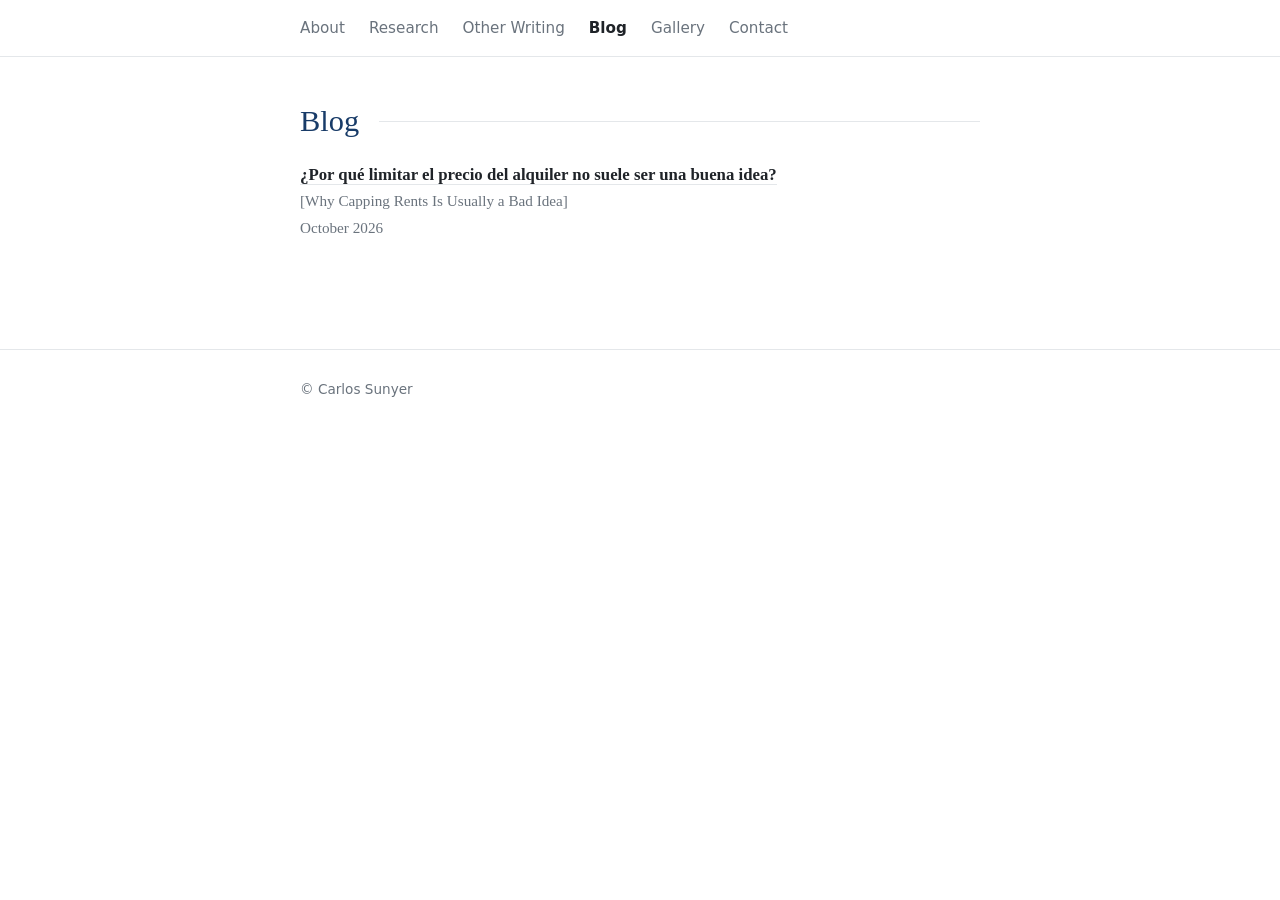
==== blog.html @ 6ec1b7f6 "Anade la seccion Blog con el primer post sobre el control del alquiler Co-Authored-By: Claude Opus 5" ====
<!DOCTYPE html>
<html lang="en">
<head>
  <meta charset="utf-8">
  <meta name="viewport" content="width=device-width, initial-scale=1">
  <title>Blog &middot; Carlos Sunyer</title>
  <meta name="description" content="Blog posts by Carlos Sunyer.">
  <link rel="stylesheet" href="css/style.css">
</head>
<body>

  <header>
    <nav>
      <a href="index.html#about">About</a>
      <a href="index.html#research">Research</a>
      <a href="writing.html">Other Writing</a>
      <a href="blog.html" class="active">Blog</a>
      <a href="gallery.html">Gallery</a>
      <a href="index.html#contact">Contact</a>
    </nav>
  </header>

  <main>
    <section id="blog">
      <h1 class="page-title">Blog</h1>

      <article class="paper">
        <h4><a href="blog/limitar-alquiler.html">&iquest;Por qu&eacute; limitar el precio del alquiler no suele ser una buena idea?</a>
          <span class="translation">[Why Capping Rents Is Usually a Bad Idea]</span></h4>
        <p class="meta">October 2026</p>
      </article>
    </section>
  </main>

  <footer>
    <p>&copy; Carlos Sunyer</p>
  </footer>

</body>
</html>
---- css/style.css ----
/* ===== Base ===== */
:root {
  --text: #1f2328;
  --muted: #6a737d;
  --accent: #173f61;
  --rule: #e4e7ea;
  --bg: #ffffff;
}

* { box-sizing: border-box; }

html { scroll-behavior: smooth; }

body {
  margin: 0;
  font-family: Georgia, "Times New Roman", serif;
  font-size: 17px;
  line-height: 1.6;
  color: var(--text);
  background: var(--bg);
}

main, header nav, footer p {
  max-width: 720px;
  margin-left: auto;
  margin-right: auto;
  padding-left: 1.25rem;
  padding-right: 1.25rem;
}

/* ===== Header / nav ===== */
header {
  border-bottom: 1px solid var(--rule);
  position: sticky;
  top: 0;
  background: var(--bg);
  z-index: 10;
}

main section { scroll-margin-top: 4.5rem; }

nav {
  display: flex;
  gap: 1.5rem;
  padding-top: 1rem;
  padding-bottom: 1rem;
  font-family: system-ui, -apple-system, "Segoe UI", sans-serif;
  font-size: 0.95rem;
}

nav a {
  color: var(--muted);
  text-decoration: none;
  white-space: nowrap;
}

nav a:hover { color: var(--accent); }
nav a.active { color: var(--text); font-weight: 600; }

/* ===== Main ===== */
main { padding-top: 2.5rem; padding-bottom: 3rem; }

h1 { font-size: 1.8rem; margin: 0 0 1rem; font-weight: normal; }

h2, h1.page-title {
  font-size: 1.9rem;
  margin: 3rem 0 1rem;
  color: #183b68;
  font-weight: normal;
  display: flex;
  align-items: center;
  gap: 1.25rem;
}

h2::after, h1.page-title::after {
  content: "";
  flex: 1;
  border-top: 1px solid var(--rule);
}

/* Titulo de pagina interior: mismo aspecto que h2, pero sin hueco arriba */
h1.page-title { margin-top: 0; }

h3 {
  font-size: 1.35rem;
  margin: 3rem 0 1rem;
  color: #183b68;
  font-weight: 600;
}

h4 { font-size: 1.05rem; margin: 0 0 0.2rem; font-weight: 600; }

.paper h4 a {
  color: inherit;
  text-decoration: none;
  border-bottom: 1px solid var(--rule);
}

.paper h4 a:hover {
  color: var(--accent);
  border-bottom-color: var(--accent);
}

a { color: var(--accent); }

/* ===== Home ===== */
.intro {
  display: flex;
  gap: 2rem;
  align-items: flex-start;
  flex-wrap: wrap;
}

.profile-photo {
  width: 170px;
  border-radius: 4px;
  flex-shrink: 0;
}

.intro-text { flex: 1; min-width: 260px; }
.affiliation { color: var(--muted); margin-top: 0.2rem; }

/* ===== Papers ===== */
.paper { margin-bottom: 1.75rem; }
.paper .meta { color: var(--muted); margin: 0 0 0.25rem; font-size: 0.95rem; }
.paper-links { margin: 0 0 0.25rem; font-size: 0.95rem; }

details summary {
  cursor: pointer;
  color: var(--accent);
  font-size: 0.95rem;
}

details p {
  margin: 0.5rem 0 0;
  padding-left: 1rem;
  border-left: 2px solid var(--rule);
  color: var(--muted);
  font-size: 0.95rem;
}

/* ===== Etiquetas y notas ===== */
.title-links {
  font-weight: normal;
  font-size: 0.9rem;
}

/* Traduccion al ingles de los titulos en castellano */
.translation {
  display: block;
  font-weight: normal;
  font-size: 0.95rem;
  color: var(--muted);
}

.paper h4 .title-links a {
  border-bottom: none;
  color: var(--accent);
}

.tag {
  font-family: system-ui, -apple-system, "Segoe UI", sans-serif;
  font-size: 0.75rem;
  letter-spacing: 0.04em;
  text-transform: uppercase;
  color: var(--accent);
  border: 1px solid var(--rule);
  border-radius: 3px;
  padding: 0.1rem 0.4rem;
}

.note {
  margin: 0 0 0.25rem;
  font-size: 0.95rem;
  color: var(--muted);
}

/* ===== Gallery ===== */
.masonry {
  columns: 3 200px;
  column-gap: 10px;
}

.masonry img {
  width: 100%;
  display: block;
  margin-bottom: 10px;
  border-radius: 3px;
  cursor: zoom-in;
}

.pano {
  width: 100%;
  display: block;
  border-radius: 3px;
  cursor: zoom-in;
}

#lightbox {
  position: fixed;
  inset: 0;
  z-index: 100;
  background: rgba(15, 18, 22, 0.93);
  display: flex;
  align-items: center;
  justify-content: center;
  padding: 2vh 2vw;
  cursor: zoom-out;
}

#lightbox[hidden] { display: none; }

#lightbox img {
  max-width: 96vw;
  max-height: 96vh;
  object-fit: contain;
}

/* ===== Blog (posts) ===== */
.post-header { margin-bottom: 2rem; }

.post-header h1 {
  font-size: 2rem;
  line-height: 1.25;
  color: #183b68;
  margin: 0 0 0.5rem;
}

.post-date {
  margin: 0;
  color: var(--muted);
  font-family: system-ui, -apple-system, "Segoe UI", sans-serif;
  font-size: 0.9rem;
}

.post p { margin: 0 0 1.1rem; }

.post h2 { font-size: 1.35rem; margin-top: 2.5rem; }

.post figure { margin: 2rem 0; }

.post figure.narrow {
  max-width: 440px;
  margin-left: auto;
  margin-right: auto;
}

.post figure img {
  width: 100%;
  display: block;
}

.post figcaption {
  margin-top: 0.5rem;
  font-size: 0.85rem;
  font-style: italic;
  color: var(--muted);
}

/* ===== Movil ===== */
@media (max-width: 640px) {
  nav {
    flex-wrap: wrap;
    gap: 0.35rem 0.6rem;
    font-size: 0.8rem;
  }

  main { padding-top: 1.5rem; }

  h2, h1.page-title { font-size: 1.6rem; margin-top: 2.25rem; }
  h1.page-title { margin-top: 0; }
  h3 { font-size: 1.25rem; margin-top: 2rem; }
  .post-header h1 { font-size: 1.6rem; }

  .masonry {
    columns: auto;
    display: flex;
    gap: 8px;
    overflow-x: auto;
    scroll-snap-type: x mandatory;
    -webkit-overflow-scrolling: touch;
    padding-bottom: 8px;
  }

  .masonry img {
    height: 240px;
    width: auto;
    flex: 0 0 auto;
    scroll-snap-align: start;
    margin-bottom: 0;
  }

  .pano { margin-top: 8px; }
}

/* ===== Footer ===== */
footer {
  border-top: 1px solid var(--rule);
  margin-top: 2rem;
}

footer p {
  padding-top: 1rem;
  padding-bottom: 1rem;
  color: var(--muted);
  font-size: 0.85rem;
  font-family: system-ui, -apple-system, "Segoe UI", sans-serif;
}
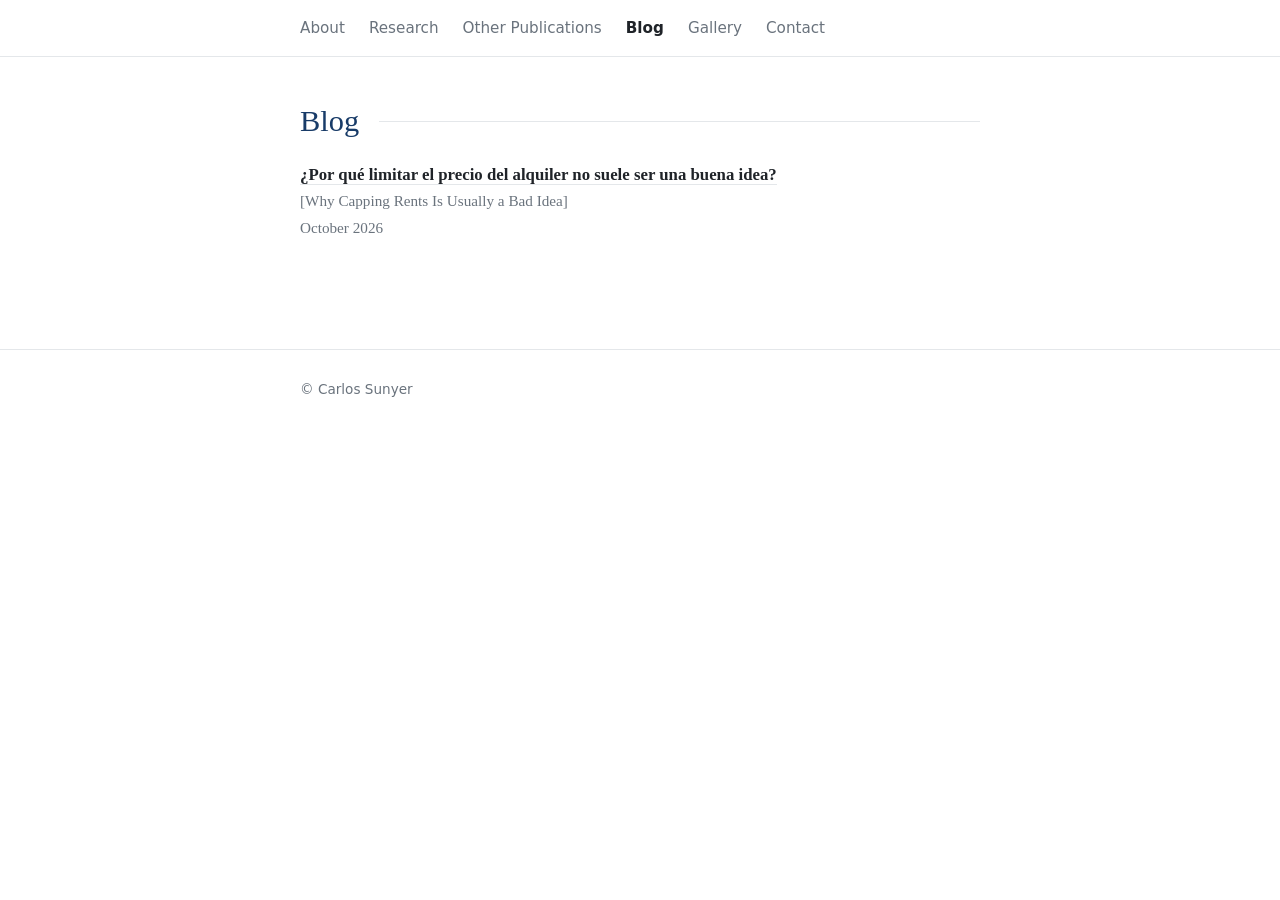
==== commit c170a101: "Mueve publicaciones y capitulos a Other Publications Co-Authored-By: Claude Opus 5.5 <noreply@anthro" ====
--- a/blog.html
+++ b/blog.html
@@ -5,6 +5,20 @@
   <meta name="viewport" content="width=device-width, initial-scale=1">
   <title>Blog &middot; Carlos Sunyer</title>
   <meta name="description" content="Blog posts by Carlos Sunyer.">
+  <link rel="canonical" href="https://carlos-sunyer.github.io/blog.html">
+  <link rel="icon" href="favicon.svg" type="image/svg+xml">
+  <link rel="icon" href="favicon-48.png" sizes="48x48" type="image/png">
+  <link rel="apple-touch-icon" href="apple-touch-icon.png">
+  <meta property="og:type" content="website">
+  <meta property="og:site_name" content="Carlos Sunyer">
+  <meta property="og:title" content="Blog &middot; Carlos Sunyer">
+  <meta property="og:description" content="Blog posts by Carlos Sunyer.">
+  <meta property="og:url" content="https://carlos-sunyer.github.io/blog.html">
+  <meta property="og:image" content="https://carlos-sunyer.github.io/photos/profile-square.jpg">
+  <meta property="og:image:width" content="500">
+  <meta property="og:image:height" content="500">
+  <meta property="og:locale" content="en_US">
+  <meta name="twitter:card" content="summary">
   <link rel="stylesheet" href="css/style.css">
 </head>
 <body>
@@ -13,7 +27,7 @@
     <nav>
       <a href="index.html#about">About</a>
       <a href="index.html#research">Research</a>
-      <a href="writing.html">Other Writing</a>
+      <a href="writing.html">Other Publications</a>
       <a href="blog.html" class="active">Blog</a>
       <a href="gallery.html">Gallery</a>
       <a href="index.html#contact">Contact</a>
--- a/css/style.css
+++ b/css/style.css
@@ -113,6 +113,7 @@
 
 .profile-photo {
   width: 170px;
+  height: auto;
   border-radius: 4px;
   flex-shrink: 0;
 }
@@ -125,11 +126,31 @@
 .paper .meta { color: var(--muted); margin: 0 0 0.25rem; font-size: 0.95rem; }
 .paper-links { margin: 0 0 0.25rem; font-size: 0.95rem; }
 
+/* Abstract desplegable debajo de los coautores */
+details.abstract { margin: 0.15rem 0 0.25rem; }
+
 details summary {
+  display: inline-flex;
+  align-items: center;
+  gap: 0.4rem;
+  list-style: none;
   cursor: pointer;
-  color: var(--accent);
-  font-size: 0.95rem;
-}
+  color: #b0846f;
+  font-family: system-ui, -apple-system, "Segoe UI", sans-serif;
+  font-size: 0.9rem;
+}
+
+details summary::-webkit-details-marker { display: none; }
+
+details summary::after {
+  content: "\25BE";
+  font-size: 0.7em;
+  transition: transform 0.15s ease;
+}
+
+details[open] summary::after { transform: rotate(180deg); }
+
+details summary:hover { color: #8f6450; }
 
 details p {
   margin: 0.5rem 0 0;
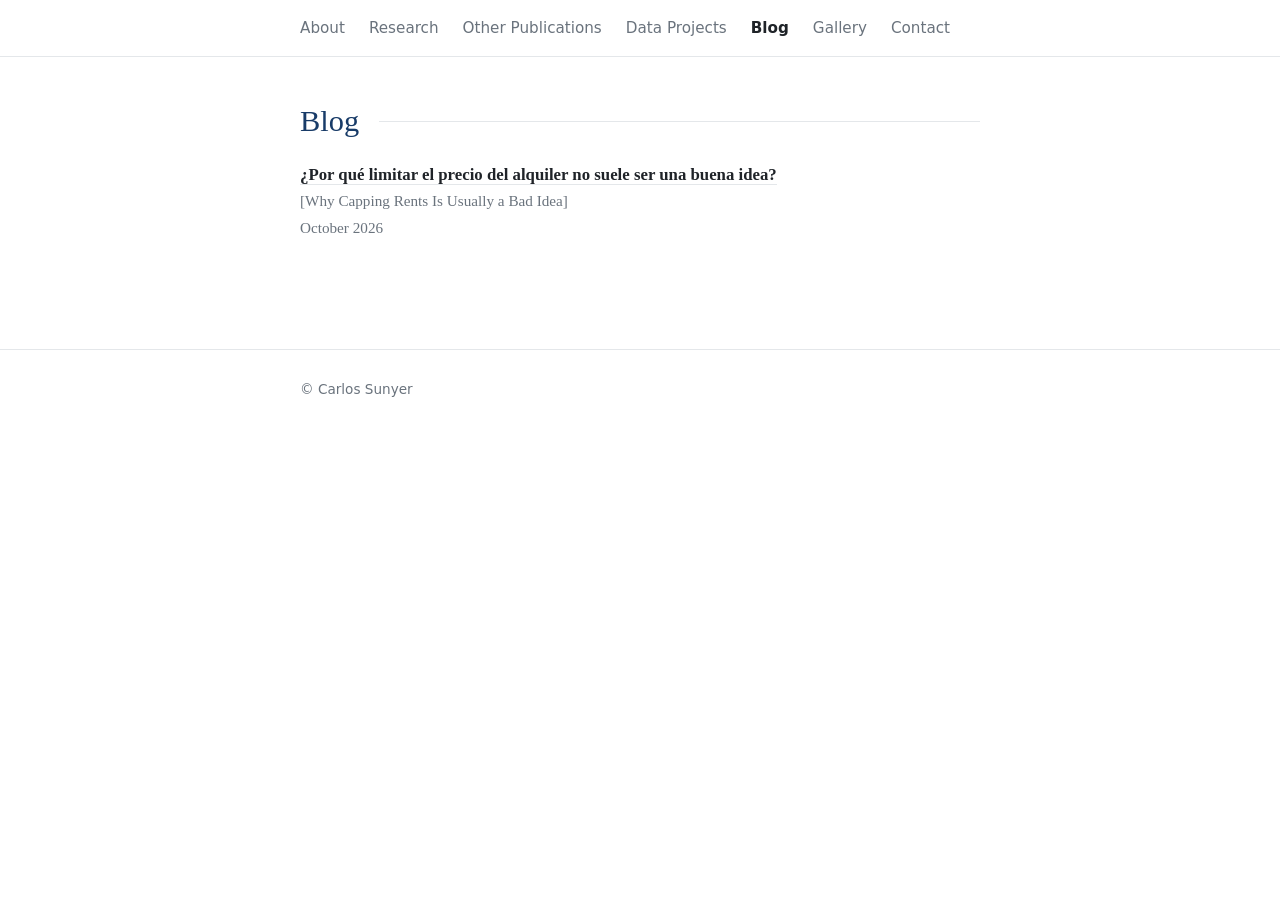
==== commit 9978cf91: "Data Projects: nueva sección tras Other Publications con «Lo que declaran» Página data.html al estil" ====
--- a/blog.html
+++ b/blog.html
@@ -14,9 +14,6 @@
   <meta property="og:title" content="Blog &middot; Carlos Sunyer">
   <meta property="og:description" content="Blog posts by Carlos Sunyer.">
   <meta property="og:url" content="https://carlos-sunyer.github.io/blog.html">
-  <meta property="og:image" content="https://carlos-sunyer.github.io/photos/profile-square.jpg">
-  <meta property="og:image:width" content="500">
-  <meta property="og:image:height" content="500">
   <meta property="og:locale" content="en_US">
   <meta name="twitter:card" content="summary">
   <link rel="stylesheet" href="css/style.css">
@@ -28,6 +25,7 @@
       <a href="index.html#about">About</a>
       <a href="index.html#research">Research</a>
       <a href="writing.html">Other Publications</a>
+      <a href="data.html">Data Projects</a>
       <a href="blog.html" class="active">Blog</a>
       <a href="gallery.html">Gallery</a>
       <a href="index.html#contact">Contact</a>
@@ -50,5 +48,7 @@
     <p>&copy; Carlos Sunyer</p>
   </footer>
 
+  <script data-goatcounter="https://carlosunyer.goatcounter.com/count" async src="https://gc.zgo.at/count.js"></script>
+
 </body>
 </html>
--- a/css/style.css
+++ b/css/style.css
@@ -119,6 +119,15 @@
 }
 
 .intro-text { flex: 1; min-width: 260px; }
+
+.jmp-link {
+  color: #183b68;
+  font-size: 1.25rem;
+  font-weight: 600;
+  text-underline-offset: 3px;
+}
+
+.jmp-link:hover { color: var(--accent); }
 .affiliation { color: var(--muted); margin-top: 0.2rem; }
 
 /* ===== Papers ===== */
@@ -195,6 +204,26 @@
   font-size: 0.95rem;
   color: var(--muted);
 }
+
+/* ===== Data Projects: numero, icono y texto en una fila ===== */
+.project { display: flex; align-items: flex-start; gap: 1rem; margin-top: 1.5rem; }
+.project-num {
+  font-family: ui-monospace, "SFMono-Regular", Menlo, Consolas, monospace;
+  font-size: 0.8rem;
+  color: var(--muted);
+  padding-top: 0.25rem;
+}
+.project-icon {
+  flex: none;
+  width: 40px;
+  height: 40px;
+  padding: 6px;
+  border: 1px solid var(--rule);
+  border-radius: 8px;
+  background: var(--bg);
+}
+.project-body { flex: 1; min-width: 0; }
+.project .tag { text-decoration: none; }
 
 /* ===== Gallery ===== */
 .masonry {
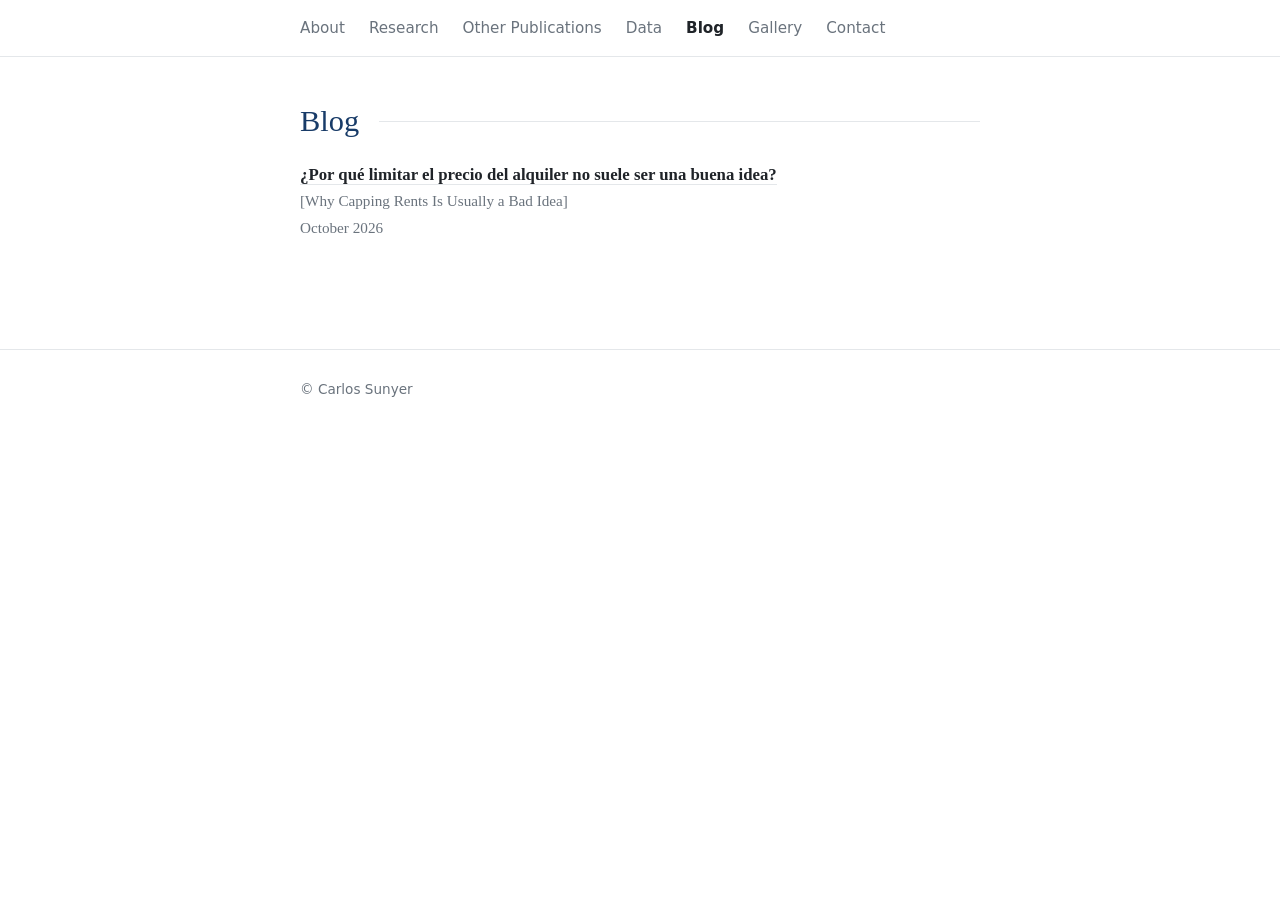
==== commit 236212fc: "Móvil: galería visible, navegación en dos filas y Abstract con más contraste; «Data» en lugar de «Da" ====
--- a/blog.html
+++ b/blog.html
@@ -25,7 +25,7 @@
       <a href="index.html#about">About</a>
       <a href="index.html#research">Research</a>
       <a href="writing.html">Other Publications</a>
-      <a href="data.html">Data Projects</a>
+      <a href="data.html">Data</a>
       <a href="blog.html" class="active">Blog</a>
       <a href="gallery.html">Gallery</a>
       <a href="index.html#contact">Contact</a>
--- a/css/style.css
+++ b/css/style.css
@@ -144,7 +144,7 @@
   gap: 0.4rem;
   list-style: none;
   cursor: pointer;
-  color: #b0846f;
+  color: #946a55;
   font-family: system-ui, -apple-system, "Segoe UI", sans-serif;
   font-size: 0.9rem;
 }
@@ -159,7 +159,7 @@
 
 details[open] summary::after { transform: rotate(180deg); }
 
-details summary:hover { color: #8f6450; }
+details summary:hover { color: #6e4c3c; }
 
 details p {
   margin: 0.5rem 0 0;
@@ -205,25 +205,17 @@
   color: var(--muted);
 }
 
-/* ===== Data Projects: numero, icono y texto en una fila ===== */
-.project { display: flex; align-items: flex-start; gap: 1rem; margin-top: 1.5rem; }
-.project-num {
-  font-family: ui-monospace, "SFMono-Regular", Menlo, Consolas, monospace;
-  font-size: 0.8rem;
-  color: var(--muted);
-  padding-top: 0.25rem;
-}
+/* ===== Data Projects: icono al lado del titulo, que es el enlace ===== */
 .project-icon {
-  flex: none;
-  width: 40px;
-  height: 40px;
-  padding: 6px;
+  width: 28px;
+  height: 28px;
+  padding: 4px;
+  margin-right: 0.6rem;
+  vertical-align: middle;
   border: 1px solid var(--rule);
-  border-radius: 8px;
+  border-radius: 6px;
   background: var(--bg);
 }
-.project-body { flex: 1; min-width: 0; }
-.project .tag { text-decoration: none; }
 
 /* ===== Gallery ===== */
 .masonry {
@@ -233,6 +225,7 @@
 
 .masonry img {
   width: 100%;
+  height: auto;
   display: block;
   margin-bottom: 10px;
   border-radius: 3px;
@@ -241,6 +234,7 @@
 
 .pano {
   width: 100%;
+  height: auto;
   display: block;
   border-radius: 3px;
   cursor: zoom-in;
@@ -309,11 +303,18 @@
 
 /* ===== Movil ===== */
 @media (max-width: 640px) {
+  /* dos filas alineadas (4 + 3) en vez de una fila con «Contact» suelta;
+     cada enlace con al menos 32 px de alto para el dedo */
   nav {
-    flex-wrap: wrap;
-    gap: 0.35rem 0.6rem;
-    font-size: 0.8rem;
+    display: grid;
+    grid-template-columns: repeat(4, auto);
+    justify-content: space-between;
+    gap: 0 0.75rem;
+    padding-top: 0.35rem;
+    padding-bottom: 0.35rem;
+    font-size: 0.9rem;
   }
+  nav a { padding: 0.4rem 0; }
 
   main { padding-top: 1.5rem; }
 
